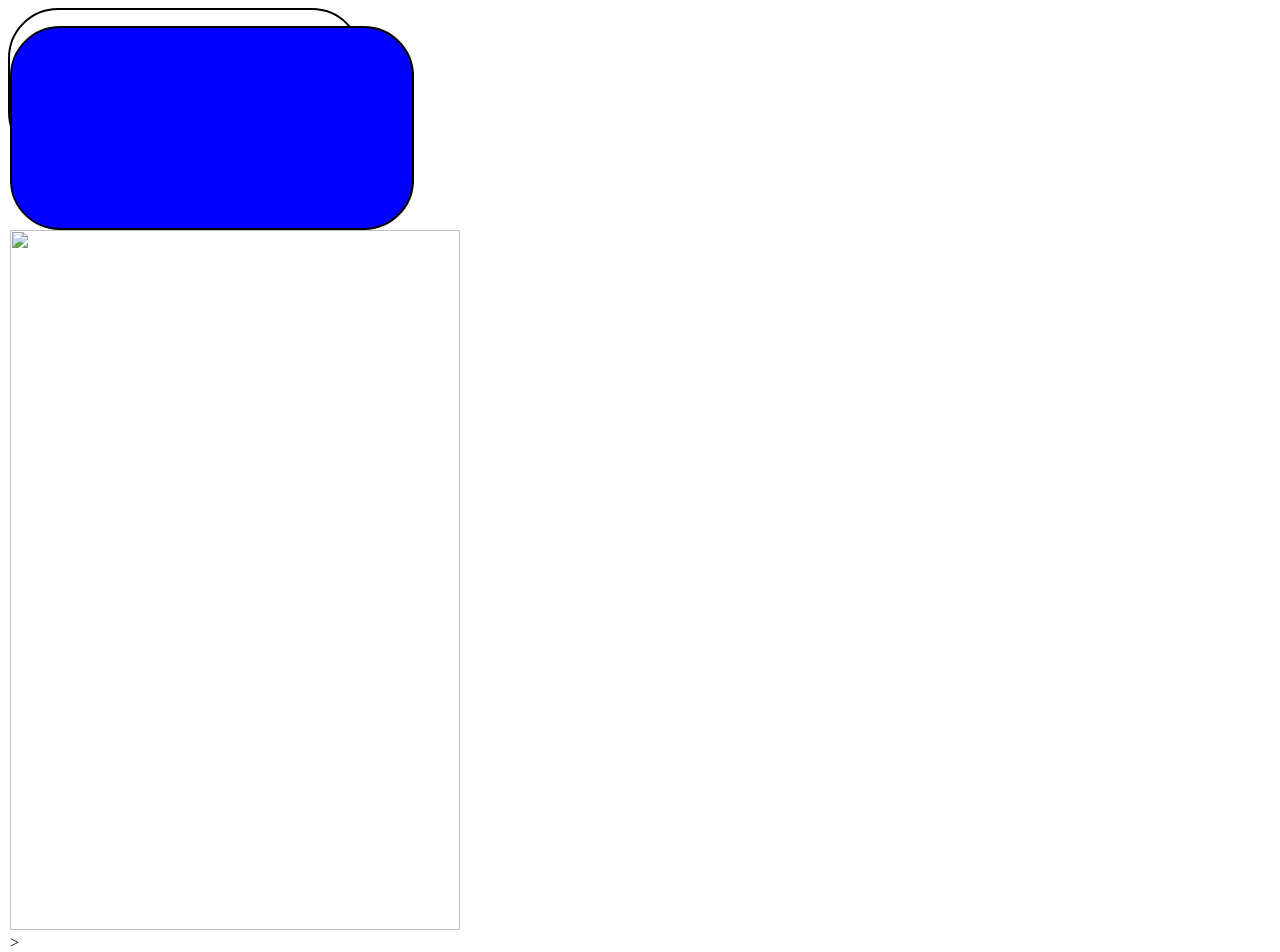
==== css/actividad1/index.HTML @ 0476db7d "mensaje" ====
<!DOCTYPE html>
<html lang="en">
<head>
    <meta charset="UTF-8">
    <meta name="viewport" content="width=device-width, initial-scale=1.0">
    <title>vapalepen</title>
</head>
<link rel="stylesheet" href="style.css">
<body>
    <div class="contenedor"><p></p><div class="contenedor2"></div>
    <img
     src="https://static.puntoticket.com/especiales/jts041_%C3%B1engoflow-rg4lifetour/img/nengo-person.png"
     width="450px";
     height="700px";
     div>>
     
</body>
</html>
---- css/actividad1/style.css ----
.contenedor{
    border: 2px solid black;
    border-radius:50px;/*redodnde lo bordes*/
    width:350px;/*el tamaño del ancho*/
    height:150px;/*el tamaño del largo*/

}

.contenedor2{
    color:blue;/*modifica el color de la letra*/
    background-color: blue; /*color del fondo*/
    font-size: 20px;/*tamaño de la letra*/
    font-family:Arial, Helvetica, sans-serif ;/*tipografia*/
    text-align: center;/*alineacion de texto*/
    border: 2px solid black;
    border-radius:50px;/*redodnde lo bordes*/
    width:400px;/*el tamaño del ancho*/
    height:200px;/*el tamaño del largo*/

}
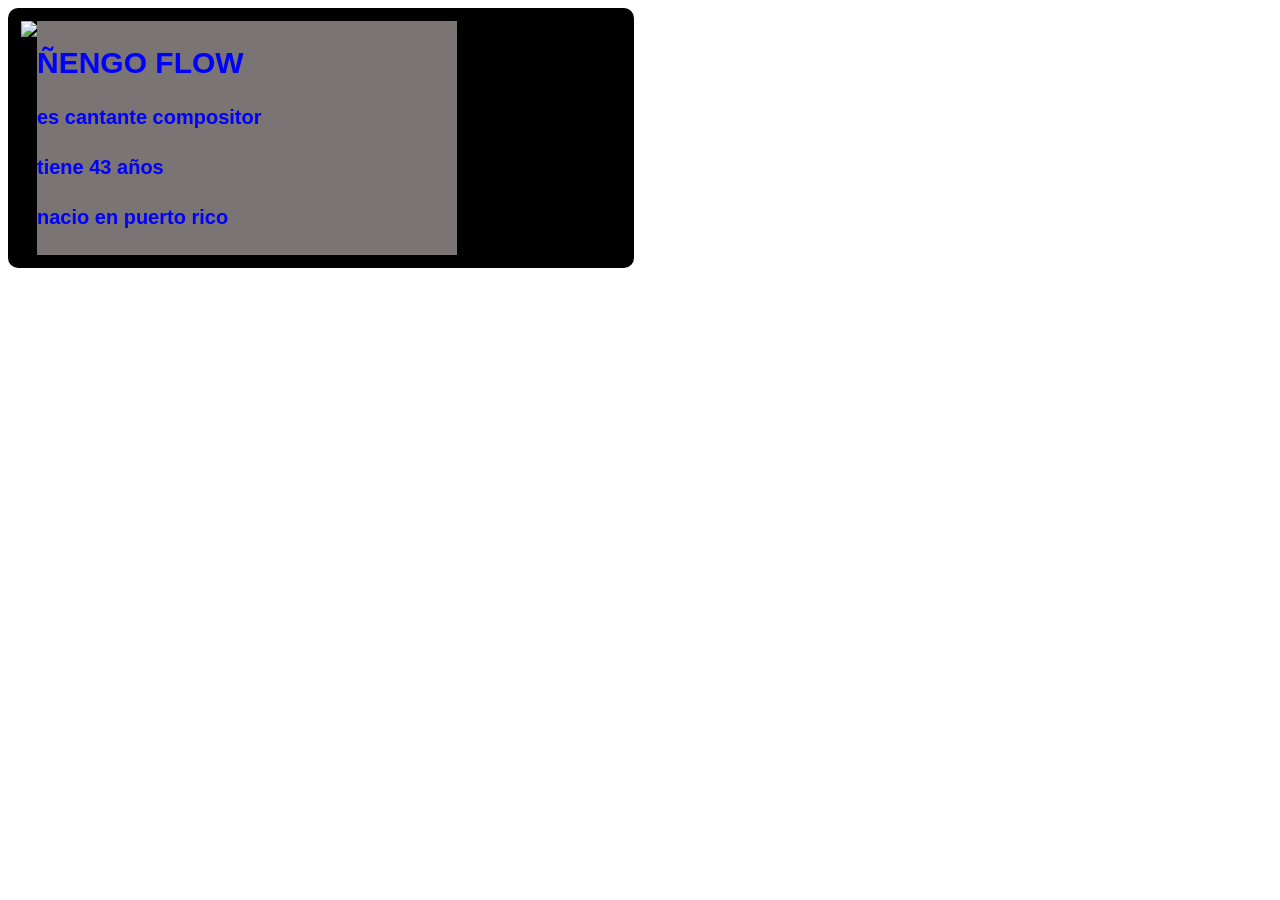
==== commit 0c83b32e: "clase 19/03" ====
--- a/css/actividad1/index.HTML
+++ b/css/actividad1/index.HTML
@@ -1,18 +1,35 @@
 <!DOCTYPE html>
 <html lang="en">
-<head>
-    <meta charset="UTF-8">
-    <meta name="viewport" content="width=device-width, initial-scale=1.0">
+  <head>
+    <meta charset="UTF-8" />
+    <meta name="viewport" content="width=device-width, initial-scale=1.0" />
     <title>vapalepen</title>
-</head>
-<link rel="stylesheet" href="style.css">
-<body>
-    <div class="contenedor"><p></p><div class="contenedor2"></div>
-    <img
-     src="https://static.puntoticket.com/especiales/jts041_%C3%B1engoflow-rg4lifetour/img/nengo-person.png"
-     width="450px";
-     height="700px";
-     div>>
-     
-</body>
-</html>+  </head>
+  <link rel="stylesheet" href="style.css" />
+  <body>
+    <div class="contenedor">
+      <img
+        src="https://static.puntoticket.com/especiales/jts041_%C3%B1engoflow-rg4lifetour/img/nengo-person.png"
+      />
+      <div class="texto">
+        <h2 class="centrar">ÑENGO FLOW</h2>
+        <h4 class="centrar">es cantante compositor</h4>
+        <h4 class="centrar">tiene 43 años</h4>
+        <h4 class="centrar">nacio en puerto rico</h4>
+      </div>
+    </div>
+  </body>
+</html>
+<!--header se usa siempre en el body-->
+<!--header es el encabezado de la pagina-->
+<header></header>
+
+<!--contenido principal/cuerpo de la pagina-->
+<main></main>
+
+<!--pie de pagina-->
+<!--links de referecia, creador de la pagina, politicas de privacidad-->
+<footer>
+  <!--nav sirve para agrupar liks-->
+  <nav></nav>
+</footer>
--- a/css/actividad1/style.css
+++ b/css/actividad1/style.css
@@ -1,20 +1,22 @@
-.contenedor{
-    border: 2px solid black;
-    border-radius:50px;/*redodnde lo bordes*/
-    width:350px;/*el tamaño del ancho*/
-    height:150px;/*el tamaño del largo*/
-
+.contenedor {
+  color: blue; /*modifica el color de la letra*/
+  background-color: rgb(0, 0, 0); /*color del fondo*/
+  font-size: 20px; /*tamaño de la letra*/
+  font-family: Arial, Helvetica, sans-serif; /*tipografia*/
+  text-align: left; /*alineacion de texto*/
+  border: 13px solid black; /*(ancho de la linea y tipo de linea y color de linea)*/
+  border-radius: 10px; /*redodnde lo bordes*/
+  width: 600px; /*el tamaño del ancho*/
+  /*height: 250px; /*el tamaño del largo*/
+  display: flex;
+  align-items: flex-start;
 }
 
-.contenedor2{
-    color:blue;/*modifica el color de la letra*/
-    background-color: blue; /*color del fondo*/
-    font-size: 20px;/*tamaño de la letra*/
-    font-family:Arial, Helvetica, sans-serif ;/*tipografia*/
-    text-align: center;/*alineacion de texto*/
-    border: 2px solid black;
-    border-radius:50px;/*redodnde lo bordes*/
-    width:400px;/*el tamaño del ancho*/
-    height:200px;/*el tamaño del largo*/
+img {
+  max-width: 200px;
+}
+.texto {
+  background-color: rgb(122, 116, 116);
 
-}+  width: 70%;
+}
